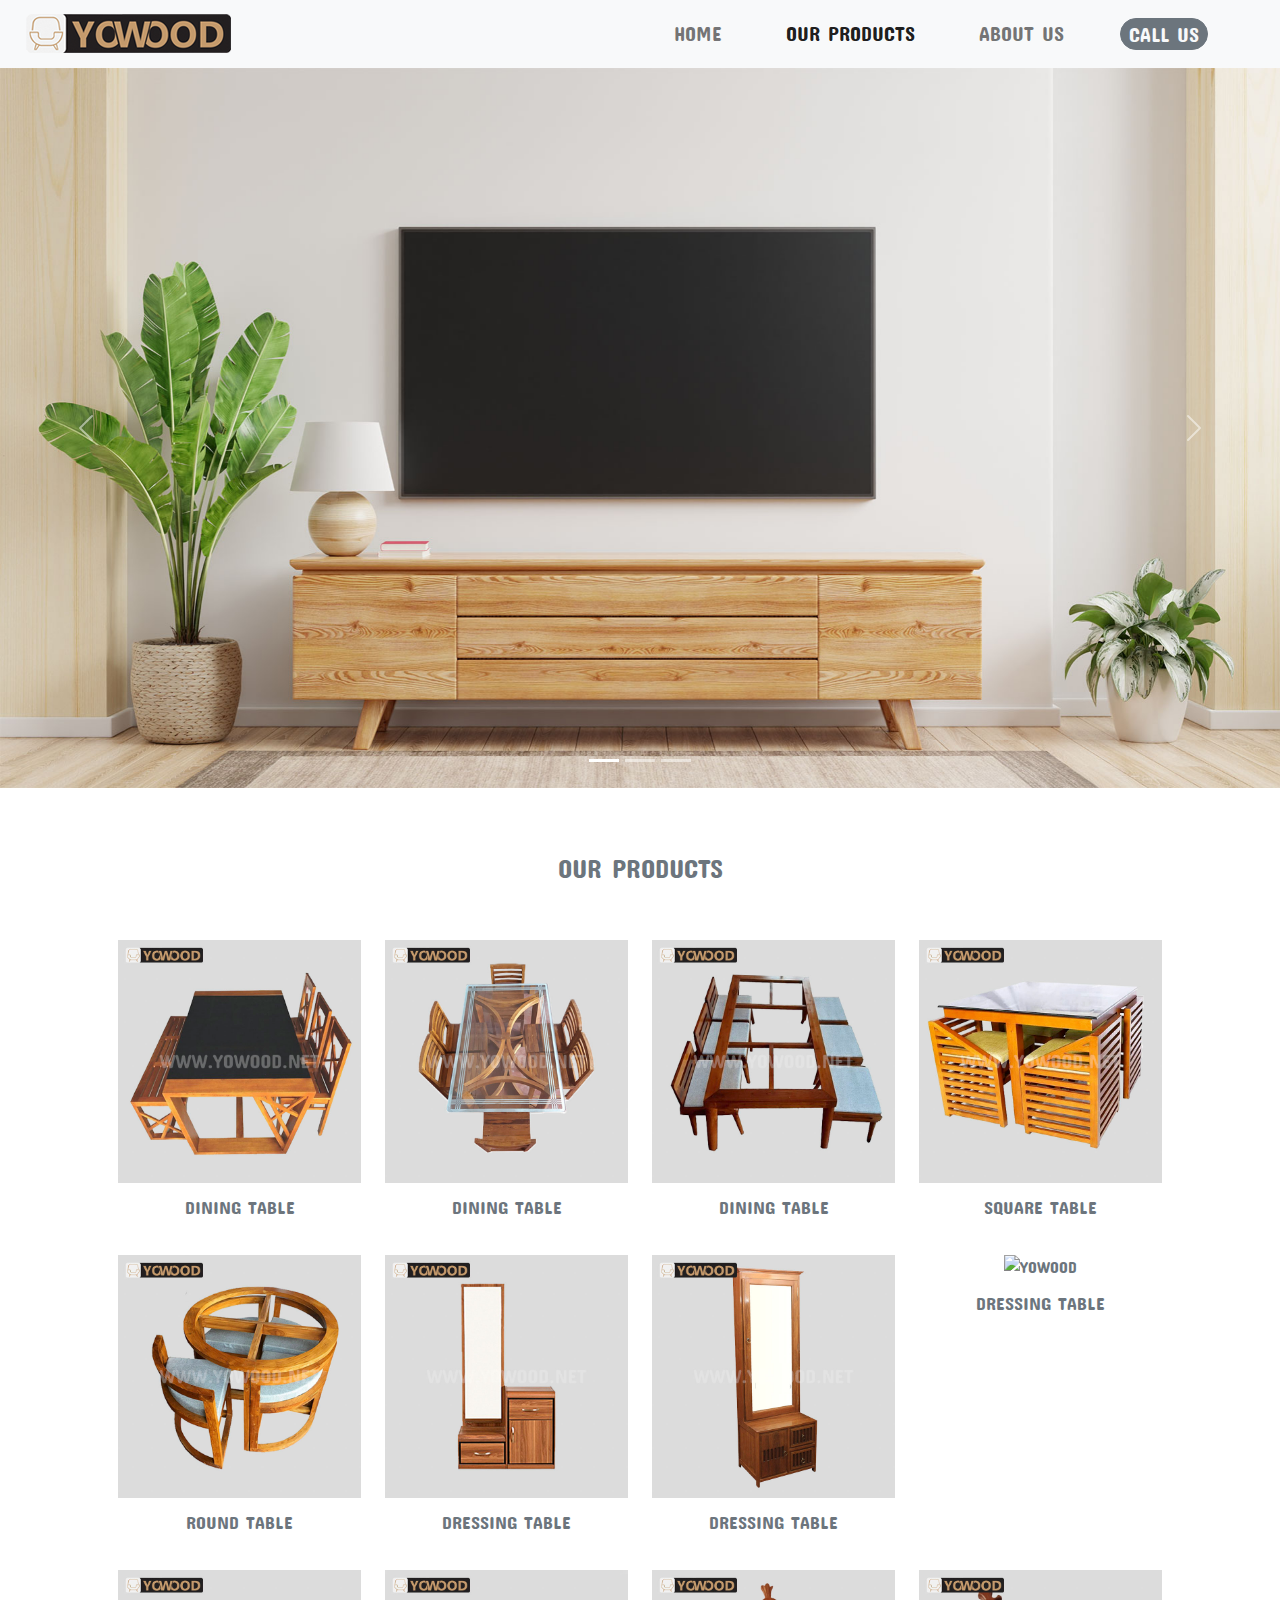
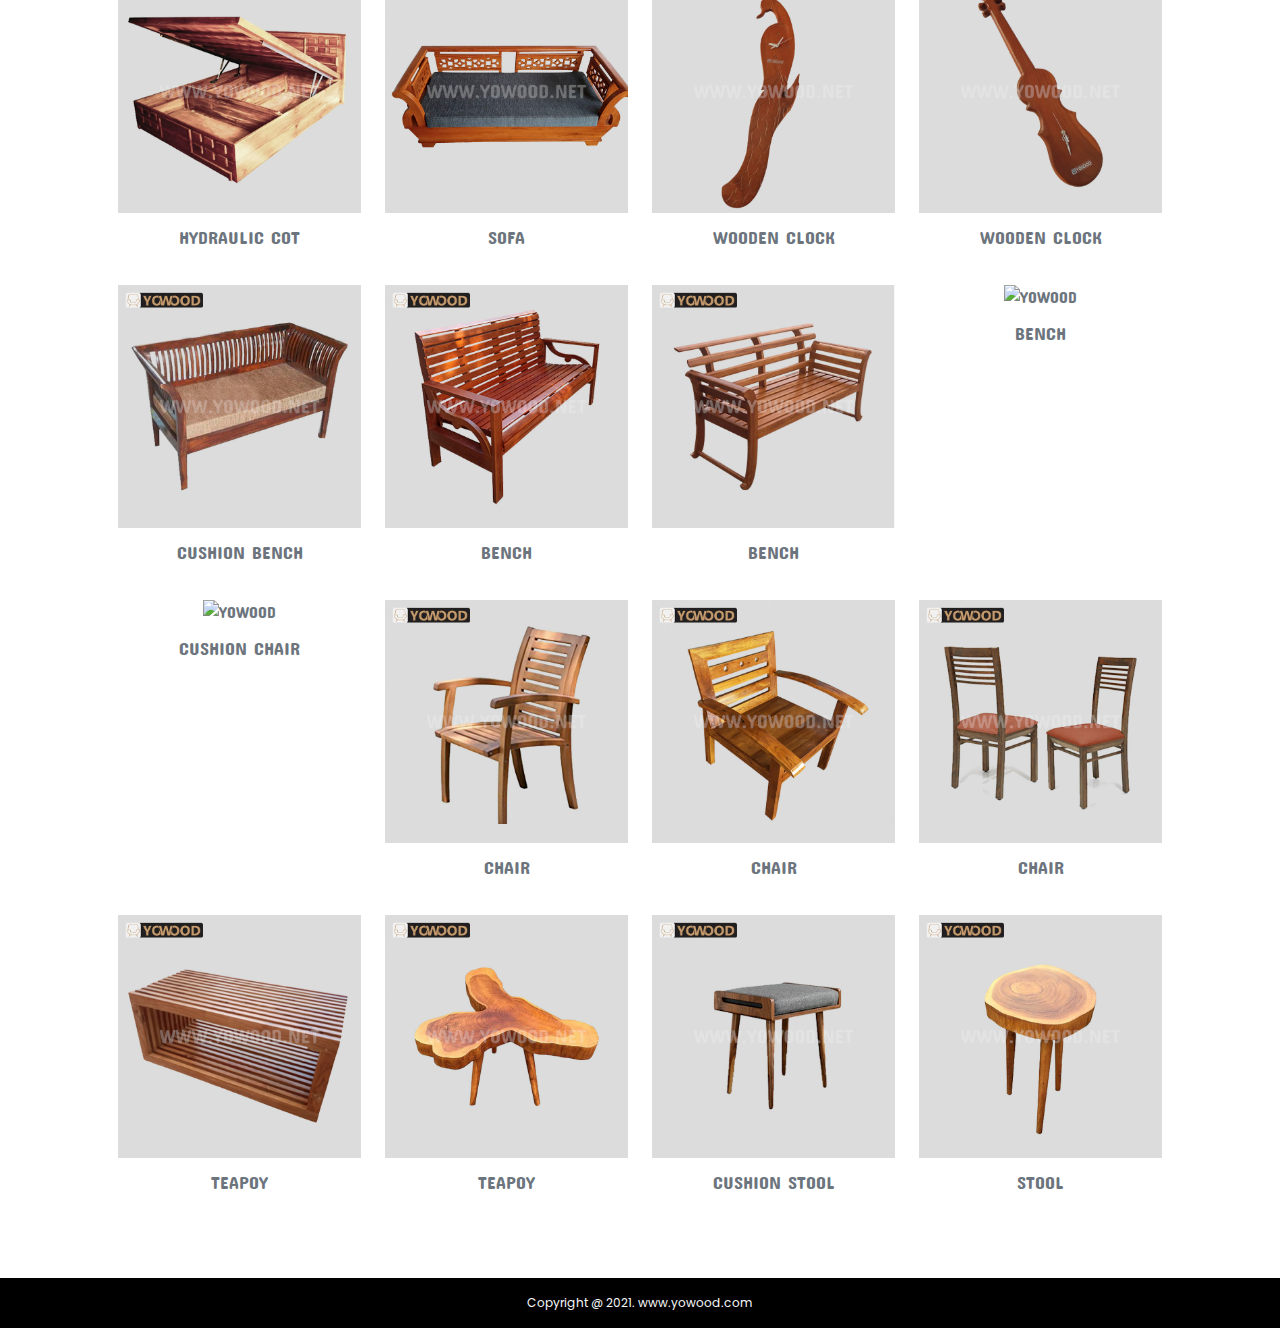
==== ourproducts.html @ 77537370 "first commit" ====
<!DOCTYPE html>
<html lang="en">

<head>
    <meta charset="UTF-8">
    <meta name="viewport" content="width=device-width, initial-scale=1.0">
    <link rel="icon" type="image/x-icon" style="size:16*16 ;" href="/images/icon.png">
    <title>Furniture in nilambur teak wood</title>
    <meta name="description" content="Visit our product page to find beautiful furniture designs. You can find and buy items of wooden products easily. We have pan India delivery">
    <meta name="keywords" content="Teak wood products, furniture designs, nilambur teak products">
    <meta name="author" content="yowood">
    <link rel="stylesheet" href="css/bootstrap.min.css">
    <link rel="stylesheet" href="css/style.css">
    <link rel="preconnect" href="https://fonts.gstatic.com">
    <link href="https://fonts.googleapis.com/css2?family=Acme&family=Concert+One&family=Poppins&display=swap"
        rel="stylesheet">
</head>

<body>
    <section class="header-section bg-light">
        <div class="row">
            <nav class="navbar navbar-expand-lg navbar-light">
                <div class="container-fluid">
                    <a class="navbar-brand" href="index.html"> <img src="images/logo1.png"></a>
                    <button class="navbar-toggler" type="button" data-bs-toggle="collapse"
                        data-bs-target="#navbarTogglerDemo02" aria-controls="navbarTogglerDemo02" aria-expanded="false"
                        aria-label="Toggle navigation">
                        <span class="navbar-toggler-icon"></span>
                    </button>
                    <div class="collapse navbar-collapse" id="navbarTogglerDemo02">
                        <ul class="navbar-nav ms-auto mb-2 mb-lg-0">
                            <li class="nav-item pe-5">
                                <a class="nav-link text-uppercase fs-5 fs-md-1 pt-sm-0 pb-sm-0" aria-current="page"
                                    href="index.html">Home</a>
                            </li>
                            <li class="nav-item pe-5">
                                <a class="nav-link active text-uppercase fs-5 fs-md-1 pt-sm-0 pb-sm-0" href="#">Our
                                    Products</a>
                            </li>
                            </li>
                            <li class="nav-item pe-5">
                                <a class="nav-link text-uppercase fs-5 fs-md-1 pt-sm-0 pb-sm-0" href="aboutus.html">About Us</a>
                            </li>
                            </li>
                            <li class="nav-item pe-5">
                                <a id="btn" class="nav-link custombutton text-uppercase fs-5 fs-md-1 pt-sm-0 pb-sm-0 btn btn-secondary text-light" href="tel:0919447535736">Call Us</a>
                            </li>
                        </ul>
                    </div>
                </div>
            </nav>
        </div>
    </section>

    <section class="slider">
        <div class="row">
            <div id="carouselExampleIndicators" class="carousel slide" data-bs-ride="carousel">
                <div class="carousel-indicators">
                    <button type="button" data-bs-target="#carouselExampleIndicators" data-bs-slide-to="0"
                        class="active" aria-current="true" aria-label="Slide 1"></button>
                    <button type="button" data-bs-target="#carouselExampleIndicators" data-bs-slide-to="1"
                        aria-label="Slide 2"></button>
                    <button type="button" data-bs-target="#carouselExampleIndicators" data-bs-slide-to="2"
                        aria-label="Slide 3"></button>
                </div>
                <div class="carousel-inner">
                    <div class="carousel-item active">
                        <img src="images/productslide0.jpg" class="d-block w-100" alt="...">
                    </div>
                    <div class="carousel-item">
                        <img src="images/productslide1.jpg" class="d-block w-100" alt="...">
                    </div>
                    <div class="carousel-item">
                        <img src="images/productslide2.jpg" class="d-block w-100" alt="...">
                    </div>
                </div>
                <button class="carousel-control-prev" type="button" data-bs-target="#carouselExampleIndicators"
                    data-bs-slide="prev">
                    <span class="carousel-control-prev-icon" aria-hidden="true"></span>
                    <span class="visually-hidden">Previous</span>
                </button>
                <button class="carousel-control-next" type="button" data-bs-target="#carouselExampleIndicators"
                    data-bs-slide="next">
                    <span class="carousel-control-next-icon" aria-hidden="true"></span>
                    <span class="visually-hidden">Next</span>
                </button>
            </div>
        </div>
    </section>

    <section class="our-products-section pt-5 pb-5 text-center text-secondary">
        <div class="container pe-5 ps-5">
            <div class="row">
                <div class="col-lg-12 pt-lg-3 pt-sm-2 pb-5">
                    <h3 class="customheader">OUR PRODUCTS</h3>
                </div>
                <div class="col-lg-3 col-sm-6 col-xs-6 pb-4">
                    <div class="productbox">
                        <img src="images/diningtable.jpg" alt="YOWOOD" class="img-fluid pb-2">
                        <h4 class="customheader2">DINING TABLE</h4>
                    </div>
                </div>
                <div class="col-lg-3 col-sm-6 col-xs-6  pb-4">
                    <div class="productbox">
                        <img src="images/diningtable1.jpg" alt="YOWOOD" class="img-fluid pb-2">
                        <h4 class="customheader2">DINING TABLE</h4>
                    </div>
                </div>
                <div class="col-lg-3 col-sm-6 col-xs-6 pb-4">
                    <div class="productbox">
                        <img src="images/diningtable2.jpg" alt="YOWOOD" class="img-fluid pb-2">
                        <h4 class="customheader2">DINING TABLE</h4>
                    </div>
                </div>
                <div class="col-lg-3 col-sm-6 col-xs-6 pb-4">
                    <div class="productbox">
                        <img src="images/squaretable.jpg" alt="YOWOOD" class="img-fluid pb-2">
                        <h4 class="customheader2">SQUARE TABLE</h4>
                    </div>
                </div>

                <div class="col-lg-3 col-sm-6 col-xs-6 pb-4">
                    <div class="productbox">
                        <img src="images/roundtable.jpg" alt="YOWOOD" class="img-fluid pb-2">
                        <h4 class="customheader2">ROUND TABLE</h4>
                    </div>
                </div>
                <div class="col-lg-3 col-sm-6 col-xs-6 pb-4">
                    <div class="productbox">
                        <img src="images/dressingtable1.jpg" alt="YOWOOD" class="img-fluid pb-2">
                        <h4 class="customheader2">DRESSING TABLE</h4>
                    </div>
                </div>
                <div class="col-lg-3 col-sm-6 col-xs-6 pb-4">
                    <div class="productbox">
                        <img src="images/dressingtable2.jpg" alt="YOWOOD" class="img-fluid pb-2">
                        <h4 class="customheader2">DRESSING TABLE</h4>
                    </div>
                </div>
                <div class="col-lg-3 col-sm-6 col-xs-6 pb-4">
                    <div class="productbox">
                        <img src="imageS/dressingtable.jpg" alt="YOWOOD" class="img-fluid pb-2">
                        <h4 class="customheader2">DRESSING TABLE</h4>
                    </div>
                </div>
                <div class="col-lg-3 col-sm-6 col-xs-6 pb-4">
                    <div class="productbox">
                        <img src="images/cot.jpg" alt="YOWOOD" class="img-fluid pb-2">
                        <h4 class="customheader2">HYDRAULIC COT</h4>
                    </div>
                </div>
                <div class="col-lg-3 col-sm-6 col-xs-6  pb-4">
                    <div class="productbox">
                        <img src="images/sofa.jpg" alt="YOWOOD" class="img-fluid pb-2">
                        <h4 class="customheader2">SOFA</h4>
                    </div>
                </div>
                <div class="col-lg-3 col-sm-6 col-xs-6 pb-4">
                    <div class="productbox">
                        <img src="images/clock.jpg" alt="YOWOOD" class="img-fluid pb-2">
                        <h4 class="customheader2">WOODEN CLOCK</h4>
                    </div>
                </div>
                <div class="col-lg-3 col-sm-6 col-xs-6 pb-4">
                    <div class="productbox">
                        <img src="images/clock1.jpg" alt="YOWOOD" class="img-fluid pb-2">
                        <h4 class="customheader2">WOODEN CLOCK</h4>
                    </div>
                </div>

                <div class="col-lg-3 col-sm-6 col-xs-6 pb-4">
                    <div class="productbox">
                        <img src="images/bench3.jpg" alt="YOWOOD" class="img-fluid pb-2">
                        <h4 class="customheader2">CUSHION BENCH</h4>
                    </div>
                </div>
                <div class="col-lg-3 col-sm-6 col-xs-6 pb-4">
                    <div class="productbox">
                        <img src="images/bench2.jpg" alt="YOWOOD" class="img-fluid pb-2">
                        <h4 class="customheader2">BENCH</h4>
                    </div>
                </div>
                <div class="col-lg-3 col-sm-6 col-xs-6 pb-4">
                    <div class="productbox">
                        <img src="images/bench.jpg" alt="YOWOOD" class="img-fluid pb-2">
                        <h4 class="customheader2">BENCH</h4>
                    </div>
                </div>
                <div class="col-lg-3 col-sm-6 col-xs-6 pb-4">
                    <div class="productbox">
                        <img src="imageS/bench4.jpg" alt="YOWOOD" class="img-fluid pb-2">
                        <h4 class="customheader2">BENCH</h4>
                    </div>
                </div>

                <div class="col-lg-3 col-sm-6 col-xs-6 pb-4">
                    <div class="productbox">
                        <img src="imageS/chair.jpg" alt="YOWOOD" class="img-fluid pb-2">
                        <h4 class="customheader2">CUSHION CHAIR</h4>
                    </div>
                </div>
                <div class="col-lg-3 col-sm-6 col-xs-6 pb-4">
                    <div class="productbox">
                        <img src="images/chair2.jpg" alt="YOWOOD" class="img-fluid pb-2">
                        <h4 class="customheader2">CHAIR</h4>
                    </div>
                </div>
                <div class="col-lg-3 col-sm-6 col-xs-6 pb-4">
                    <div class="productbox">
                        <img src="images/chair3.jpg" alt="YOWOOD" class="img-fluid pb-2">
                        <h4 class="customheader2">CHAIR</h4>
                    </div>
                </div>
                <div class="col-lg-3 col-sm-6 col-xs-6 pb-4">
                    <div class="productbox">
                        <img src="images/chair4.jpg" alt="YOWOOD" class="img-fluid pb-2">
                        <h4 class="customheader2">CHAIR</h4>
                    </div>
                </div>

                <div class="col-lg-3 col-sm-6 col-xs-6 pb-4">
                    <div class="productbox">
                        <img src="images/teapoy.jpg" alt="YOWOOD" class="img-fluid pb-2">
                        <h4 class="customheader2">TEAPOY</h4>
                    </div>
                </div>
                <div class="col-lg-3 col-sm-6 col-xs-6 pb-4">
                    <div class="productbox">
                        <img src="images/sidestand.jpg" alt="YOWOOD" class="img-fluid pb-2">
                        <h4 class="customheader2">TEAPOY</h4>
                    </div>
                </div>
                <div class="col-lg-3 col-sm-6 col-xs-6 pb-4">
                    <div class="productbox">
                        <img src="images/barstool.jpg" alt="YOWOOD" class="img-fluid pb-2">
                        <h4 class="customheader2">CUSHION STOOL</h4>
                    </div>
                </div>
                <div class="col-lg-3 col-sm-6 col-xs-6 pb-4">
                    <div class="productbox">
                        <img src="images/stool.jpg" alt="YOWOOD" class="img-fluid pb-2">
                        <h4 class="customheader2">STOOL</h4>
                    </div>
                </div>
            </div>
        </div>
    </section>

    <section class="footer-section bg-black text-light text-center">
        <p class="pt-3 pb-3">Copyright @ 2021. www.yowood.com</p>
    </section>

    <script src="js/jquery.min.js"></script>
    <script src="js/bootstrap.min.js"></script>
</body>

</html>
---- css/style.css ----
body{font-family: 'Concert One', cursive;}
.bg-purewhite{background-color: #ffffff;}
.bg-nav{background-color: #e7e7e7;}
.bg-black{background-color: #000000;}
.parasection p{font-family: 'Poppins', sans-serif; font-size: 16px; line-height: 32px;}
.customheader{font-size: 26px; line-height: 32px;}
.customheader2{font-size: 18px; line-height: 32px;}
.custombutton{border-radius: 25px;}
.contactus-section{background-image: url(../images/contactus.jpg); background-size: 100%; background-repeat:no-repeat;}
.footer-section p{font-family: 'Poppins', sans-serif; font-size: 12px;}
.text-purewhite{font: outline;}
.header-section .navbar button{border: none; box-shadow: none;
}

@media(max-width:767px){
    .header-section .navbar-brand img {
        width: 150px;
    }
}

@media(max-width:767px){
    .header-section .navbar #btn {
        width: 50%;
    }
}
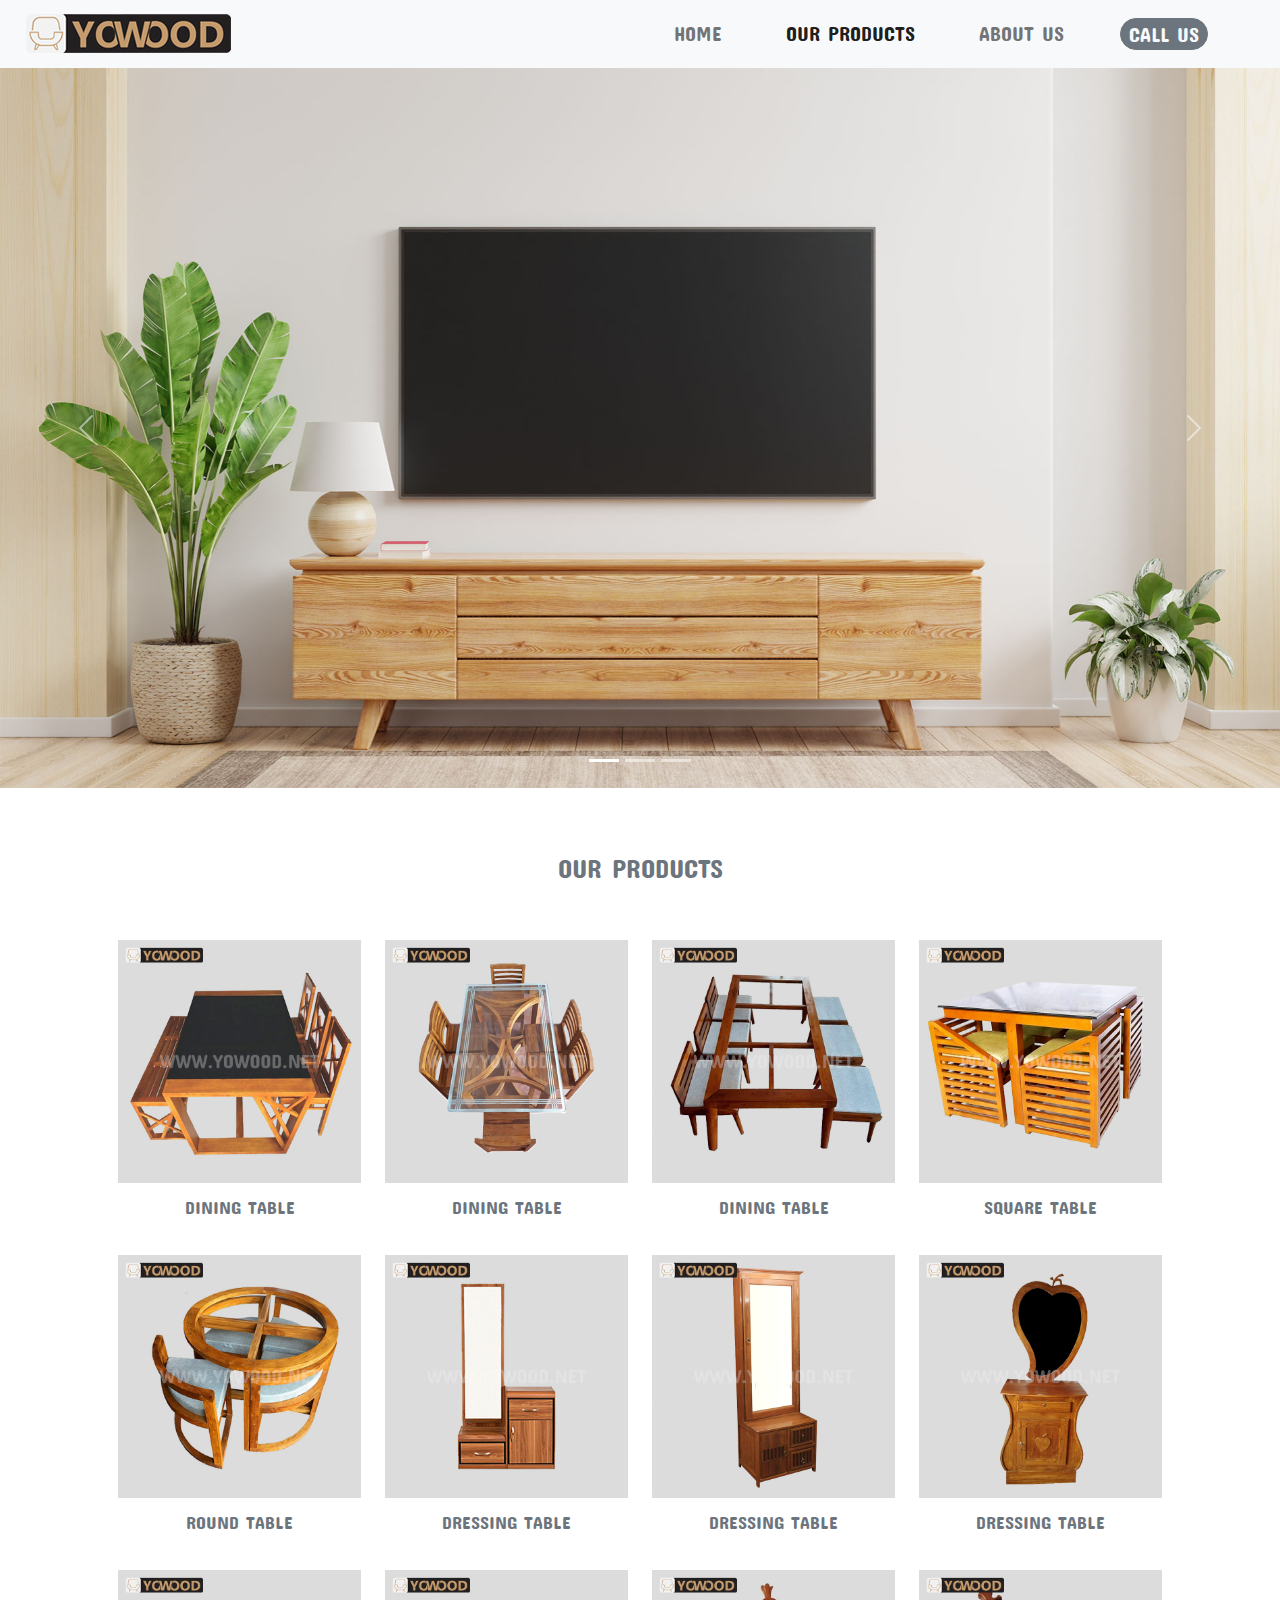
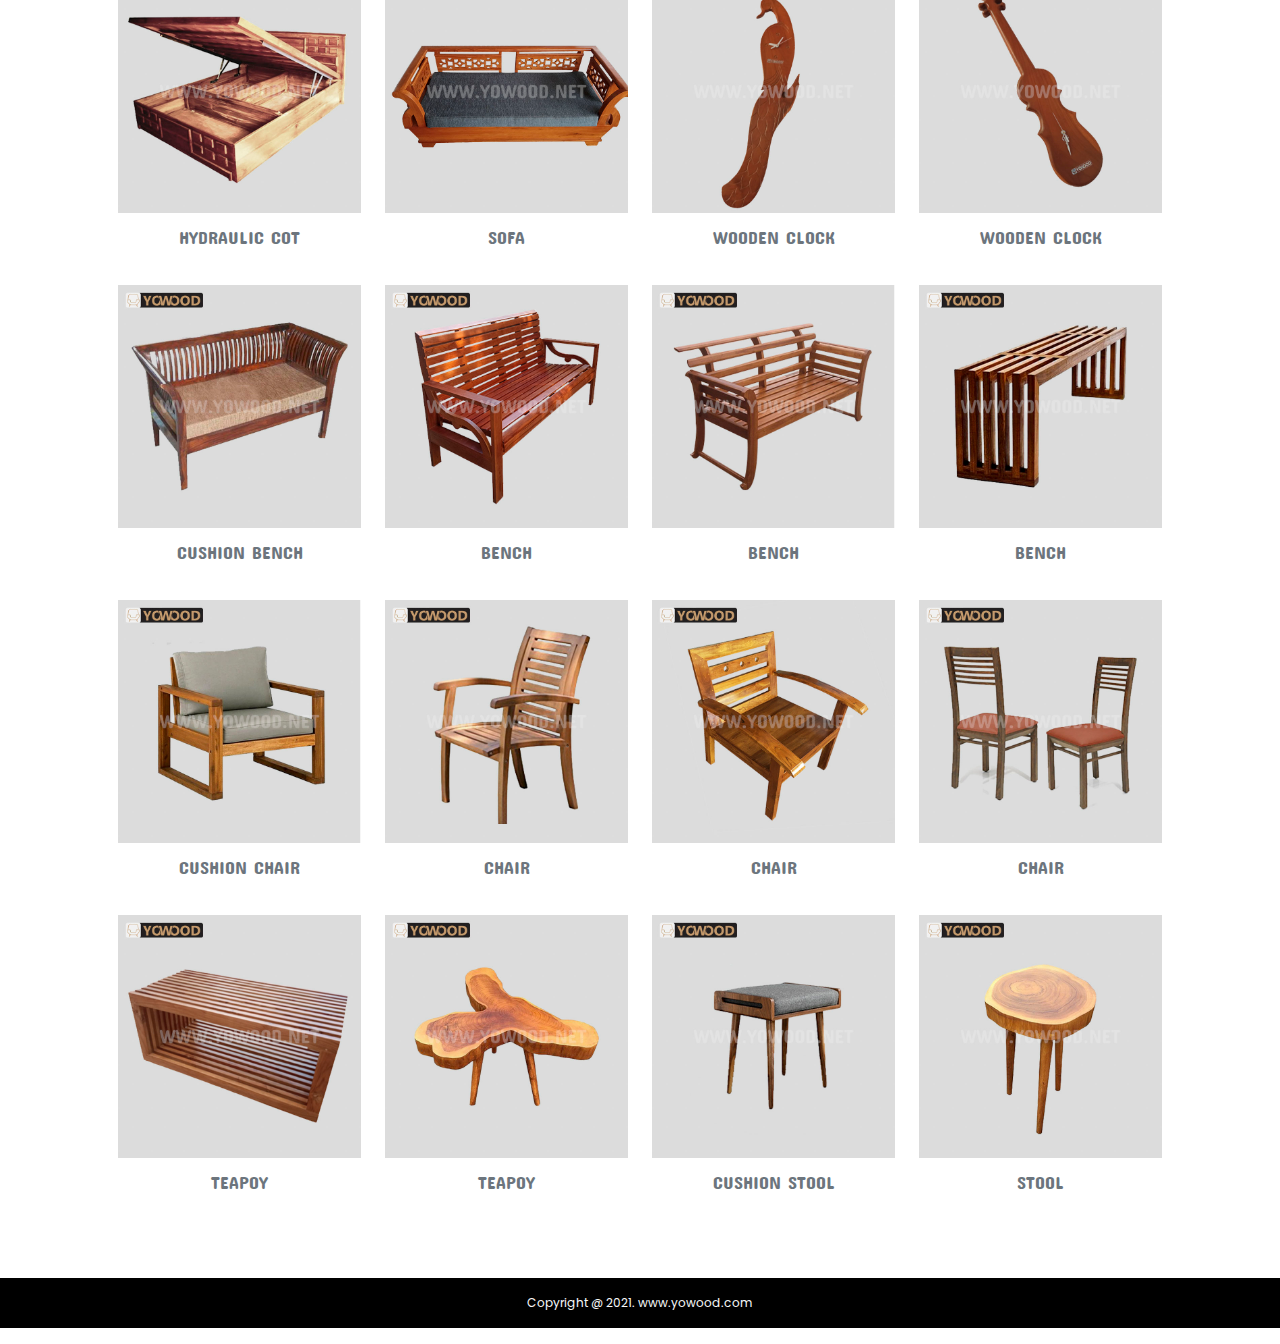
==== commit 4b17e5be: "Update ourproducts.html" ====
--- a/ourproducts.html
+++ b/ourproducts.html
@@ -139,7 +139,7 @@
                 </div>
                 <div class="col-lg-3 col-sm-6 col-xs-6 pb-4">
                     <div class="productbox">
-                        <img src="imageS/dressingtable.jpg" alt="YOWOOD" class="img-fluid pb-2">
+                        <img src="images/dressingtable.jpg" alt="YOWOOD" class="img-fluid pb-2">
                         <h4 class="customheader2">DRESSING TABLE</h4>
                     </div>
                 </div>
@@ -188,14 +188,14 @@
                 </div>
                 <div class="col-lg-3 col-sm-6 col-xs-6 pb-4">
                     <div class="productbox">
-                        <img src="imageS/bench4.jpg" alt="YOWOOD" class="img-fluid pb-2">
+                        <img src="images/bench4.jpg" alt="YOWOOD" class="img-fluid pb-2">
                         <h4 class="customheader2">BENCH</h4>
                     </div>
                 </div>
 
                 <div class="col-lg-3 col-sm-6 col-xs-6 pb-4">
                     <div class="productbox">
-                        <img src="imageS/chair.jpg" alt="YOWOOD" class="img-fluid pb-2">
+                        <img src="images/chair.jpg" alt="YOWOOD" class="img-fluid pb-2">
                         <h4 class="customheader2">CUSHION CHAIR</h4>
                     </div>
                 </div>
@@ -254,4 +254,4 @@
     <script src="js/bootstrap.min.js"></script>
 </body>
 
-</html>+</html>
